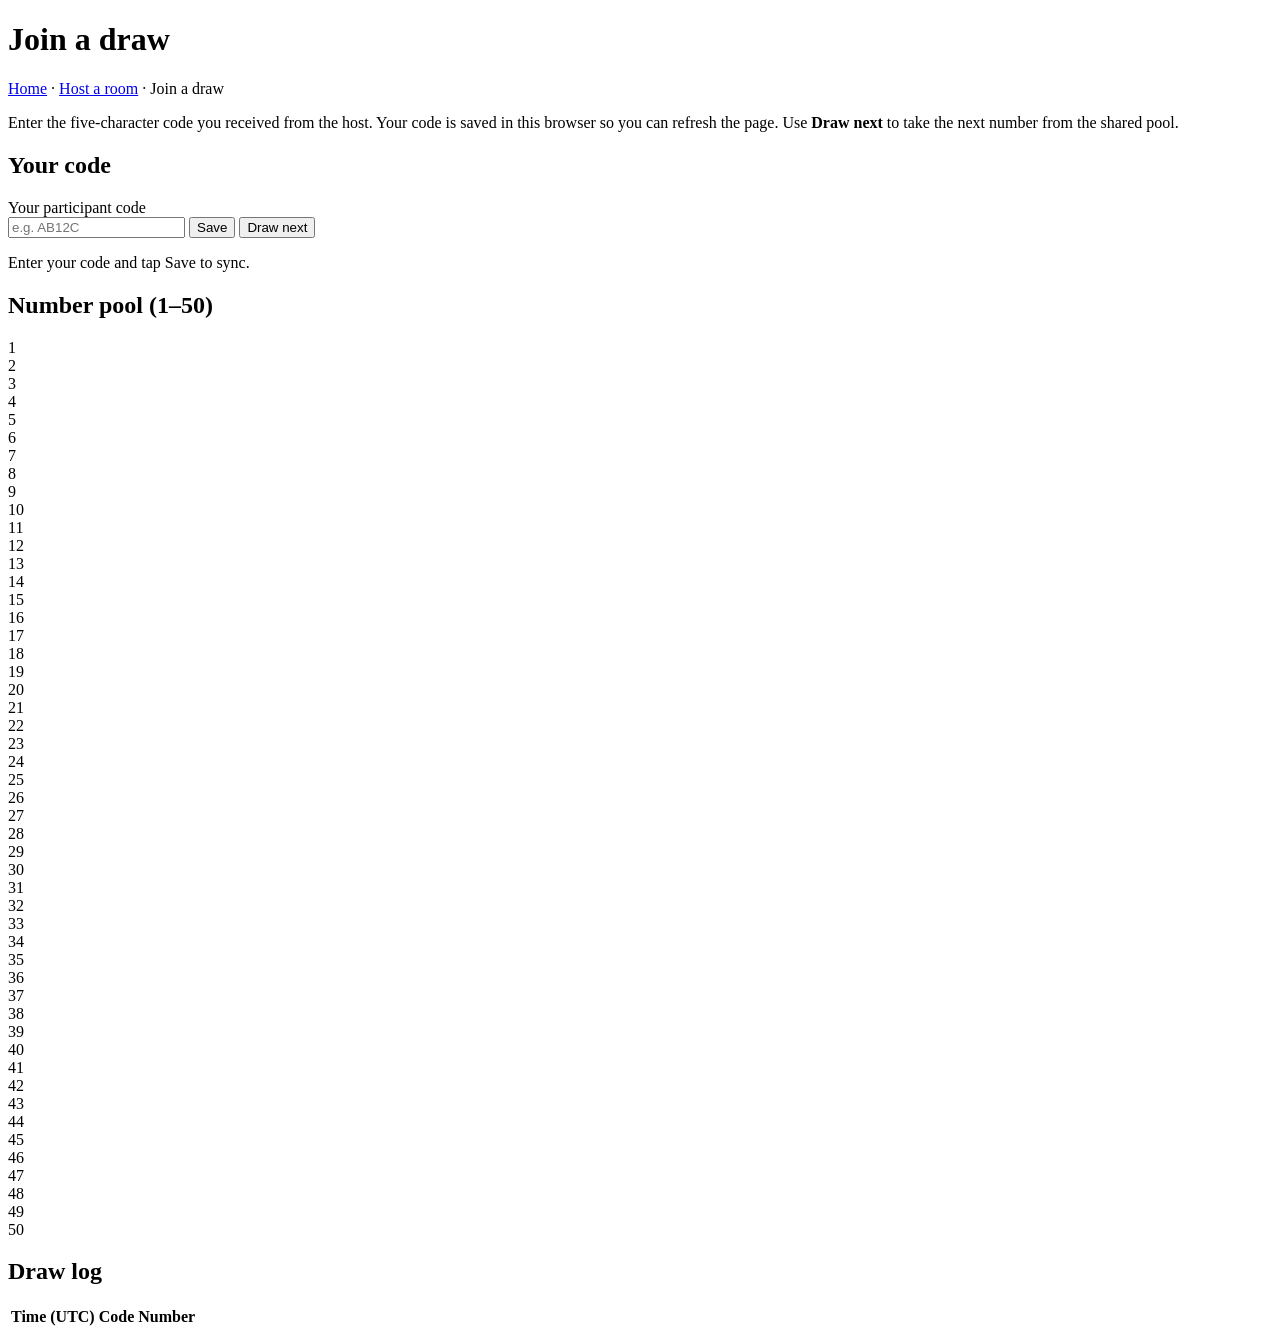
==== src/main/resources/static/draw.html @ 26db1d8e "Split UI: home, host (create), and join (draw) pages" ====
<!DOCTYPE html>
<html lang="en">
<head>
  <meta charset="UTF-8" />
  <meta name="viewport" content="width=device-width, initial-scale=1" />
  <title>Join a draw · FairDraw</title>
  <link rel="stylesheet" href="/css/app.css" />
</head>
<body>
  <header>
    <h1>Join a draw</h1>
    <nav>
      <a href="/">Home</a>
      <span aria-hidden="true">·</span>
      <a href="/create.html">Host a room</a>
      <span aria-hidden="true">·</span>
      <span>Join a draw</span>
    </nav>
  </header>

  <p class="lead">
    Enter the five-character code you received from the host. Your code is saved in this browser
    so you can refresh the page. Use <strong>Draw next</strong> to take the next number from the
    shared pool.
  </p>

  <section>
    <h2>Your code</h2>
    <label for="userCode">Your participant code</label>
    <div class="row">
      <input id="userCode" type="text" autocomplete="off" maxlength="8" placeholder="e.g. AB12C" />
      <button type="button" class="primary" id="saveCode">Save</button>
      <button type="button" id="drawBtn">Draw next</button>
    </div>
    <p class="meta" id="statusMeta"></p>
    <div id="statusError" class="err" hidden></div>
  </section>

  <section>
    <h2>Number pool (1–50)</h2>
    <p class="meta" id="remainingMeta"></p>
    <div class="grid" id="grid"></div>
  </section>

  <section>
    <h2>Draw log</h2>
    <table>
      <thead>
        <tr><th>Time (UTC)</th><th>Code</th><th>Number</th></tr>
      </thead>
      <tbody id="log"></tbody>
    </table>
  </section>

  <script>
    const el = (id) => document.getElementById(id);
    const grid = el('grid');
    const log = el('log');
    let currentCode = localStorage.getItem('fairdraw_code') || '';

    const params = new URLSearchParams(window.location.search);
    const fromQuery = (params.get('code') || '').trim().toUpperCase();
    if (fromQuery) {
      currentCode = fromQuery;
      localStorage.setItem('fairdraw_code', currentCode);
    }
    el('userCode').value = currentCode;

    function showError(id, msg) {
      const n = el(id);
      if (!msg) { n.hidden = true; n.textContent = ''; return; }
      n.hidden = false;
      n.textContent = msg;
    }

    function renderGrid(used) {
      grid.innerHTML = '';
      for (let n = 1; n <= 50; n++) {
        const d = document.createElement('div');
        d.className = 'cell' + (used.has(n) ? ' used' : '');
        d.textContent = n;
        grid.appendChild(d);
      }
    }

    function renderHistory(history) {
      log.innerHTML = '';
      const rows = [...history].reverse();
      for (const h of rows) {
        const tr = document.createElement('tr');
        const td1 = document.createElement('td');
        const td2 = document.createElement('td');
        const td3 = document.createElement('td');
        td1.textContent = h.timestamp;
        td2.textContent = h.userCode;
        td3.textContent = h.number;
        tr.appendChild(td1);
        tr.appendChild(td2);
        tr.appendChild(td3);
        log.appendChild(tr);
      }
    }

    async function refreshStatus() {
      showError('statusError', '');
      if (!currentCode) {
        el('statusMeta').textContent = 'Enter your code and tap Save to sync.';
        el('remainingMeta').textContent = '';
        renderGrid(new Set());
        renderHistory([]);
        return;
      }
      const res = await fetch('/api/status?userCode=' + encodeURIComponent(currentCode));
      if (!res.ok) {
        showError('statusError', 'Invalid or unknown code.');
        el('statusMeta').textContent = '';
        el('remainingMeta').textContent = '';
        return;
      }
      const room = await res.json();
      const used = new Set(room.history.map((h) => h.number));
      renderGrid(used);
      renderHistory(room.history);
      el('statusMeta').textContent = 'Synced · room ' + room.roomCode;
      el('remainingMeta').textContent = 'Remaining in pool: ' + room.remaining;
    }

    el('saveCode').onclick = () => {
      currentCode = el('userCode').value.trim().toUpperCase();
      el('userCode').value = currentCode;
      localStorage.setItem('fairdraw_code', currentCode);
      const u = new URL(window.location.href);
      u.searchParams.set('code', currentCode);
      window.history.replaceState({}, '', u);
      refreshStatus();
    };

    el('drawBtn').onclick = async () => {
      showError('statusError', '');
      if (!currentCode) return;
      const res = await fetch('/api/draw?userCode=' + encodeURIComponent(currentCode), { method: 'POST' });
      if (!res.ok) {
        showError('statusError', 'Draw failed — check your code or try again.');
        return;
      }
      await refreshStatus();
    };

    renderGrid(new Set());
    renderHistory([]);
    setInterval(refreshStatus, 2000);
    refreshStatus();
  </script>
</body>
</html>
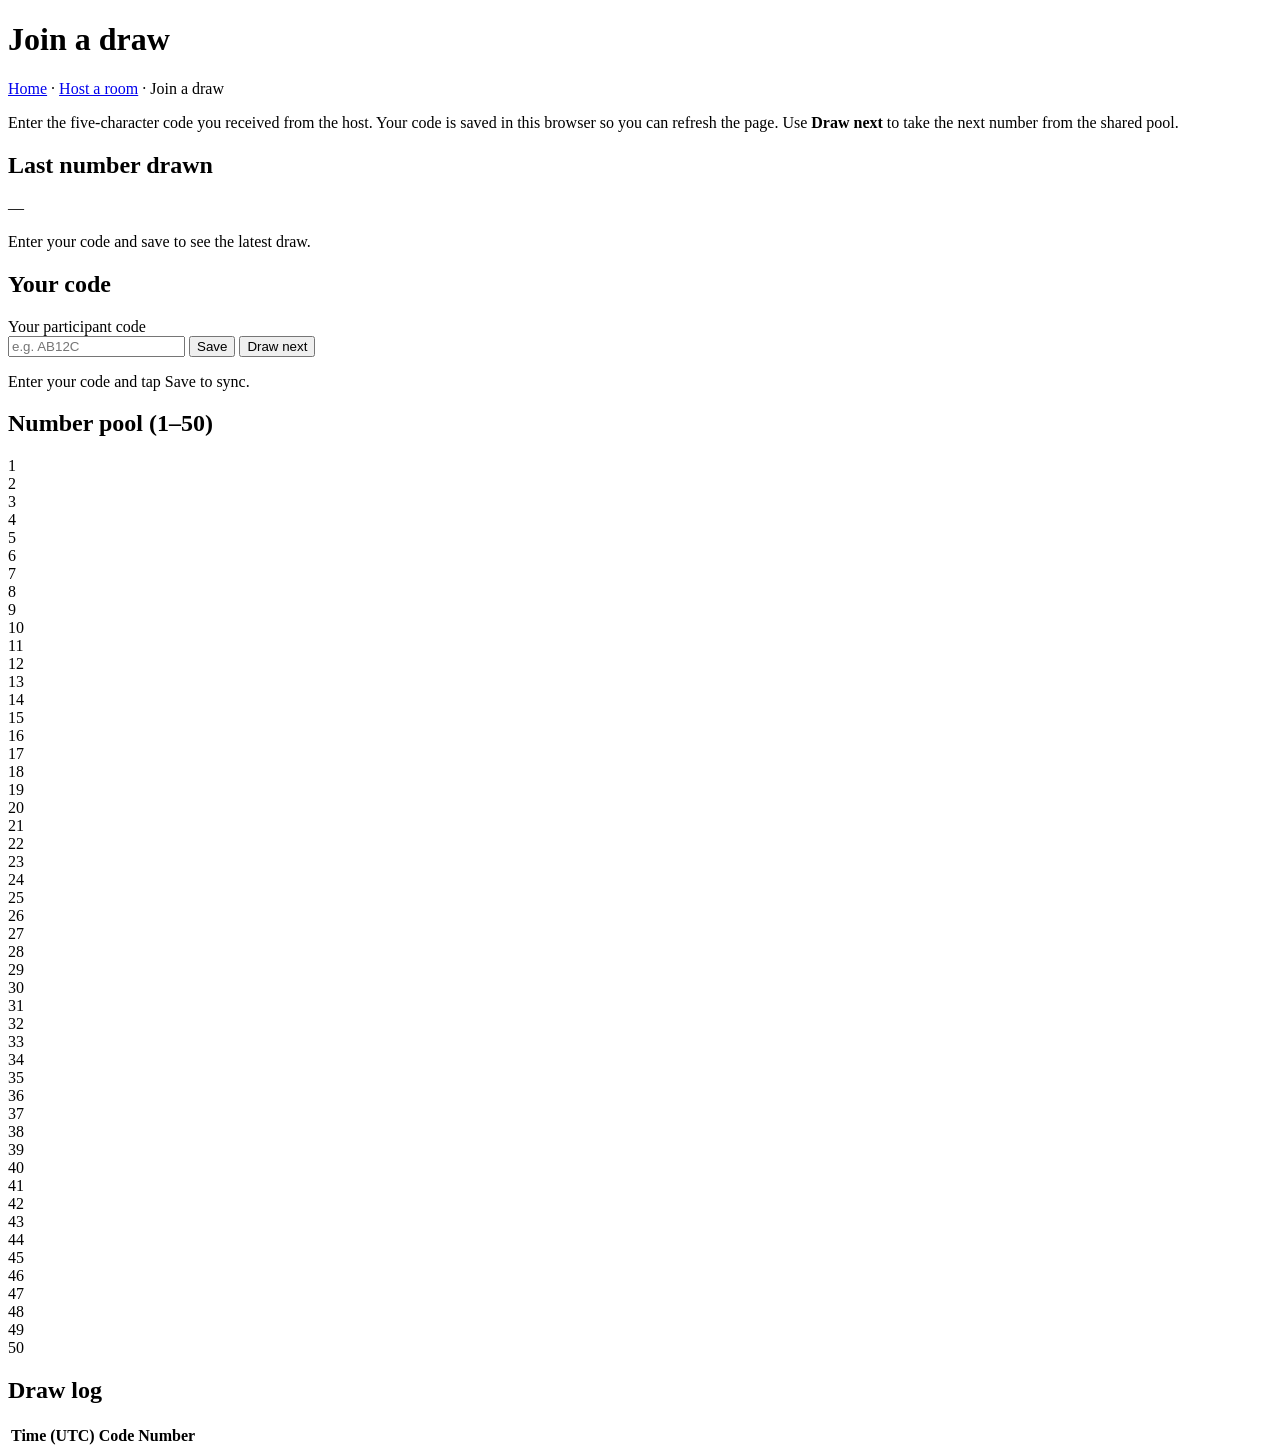
==== commit 66fb8fd0: "Show last drawn number prominently on join page" ====
--- a/src/main/resources/static/draw.html
+++ b/src/main/resources/static/draw.html
@@ -23,6 +23,12 @@
     so you can refresh the page. Use <strong>Draw next</strong> to take the next number from the
     shared pool.
   </p>
+
+  <section class="last-draw-highlight" id="lastDrawSection" aria-labelledby="lastDrawTitle">
+    <h2 id="lastDrawTitle">Last number drawn</h2>
+    <div class="last-draw-number empty" id="lastDrawNumber">—</div>
+    <p class="meta" id="lastDrawMeta">Enter your code and save to load the room.</p>
+  </section>
 
   <section>
     <h2>Your code</h2>
@@ -101,6 +107,21 @@
       }
     }
 
+    function updateLastDraw(history) {
+      const numEl = el('lastDrawNumber');
+      const metaEl = el('lastDrawMeta');
+      if (!history || history.length === 0) {
+        numEl.textContent = '—';
+        numEl.classList.add('empty');
+        metaEl.textContent = 'No draws yet in this room.';
+        return;
+      }
+      const last = history[history.length - 1];
+      numEl.textContent = last.number;
+      numEl.classList.remove('empty');
+      metaEl.textContent = 'By ' + last.userCode + ' · ' + last.timestamp;
+    }
+
     async function refreshStatus() {
       showError('statusError', '');
       if (!currentCode) {
@@ -108,6 +129,9 @@
         el('remainingMeta').textContent = '';
         renderGrid(new Set());
         renderHistory([]);
+        el('lastDrawNumber').textContent = '—';
+        el('lastDrawNumber').classList.add('empty');
+        el('lastDrawMeta').textContent = 'Enter your code and save to see the latest draw.';
         return;
       }
       const res = await fetch('/api/status?userCode=' + encodeURIComponent(currentCode));
@@ -115,12 +139,16 @@
         showError('statusError', 'Invalid or unknown code.');
         el('statusMeta').textContent = '';
         el('remainingMeta').textContent = '';
+        el('lastDrawNumber').textContent = '—';
+        el('lastDrawNumber').classList.add('empty');
+        el('lastDrawMeta').textContent = 'Could not load room — check your code.';
         return;
       }
       const room = await res.json();
       const used = new Set(room.history.map((h) => h.number));
       renderGrid(used);
       renderHistory(room.history);
+      updateLastDraw(room.history);
       el('statusMeta').textContent = 'Synced · room ' + room.roomCode;
       el('remainingMeta').textContent = 'Remaining in pool: ' + room.remaining;
     }
